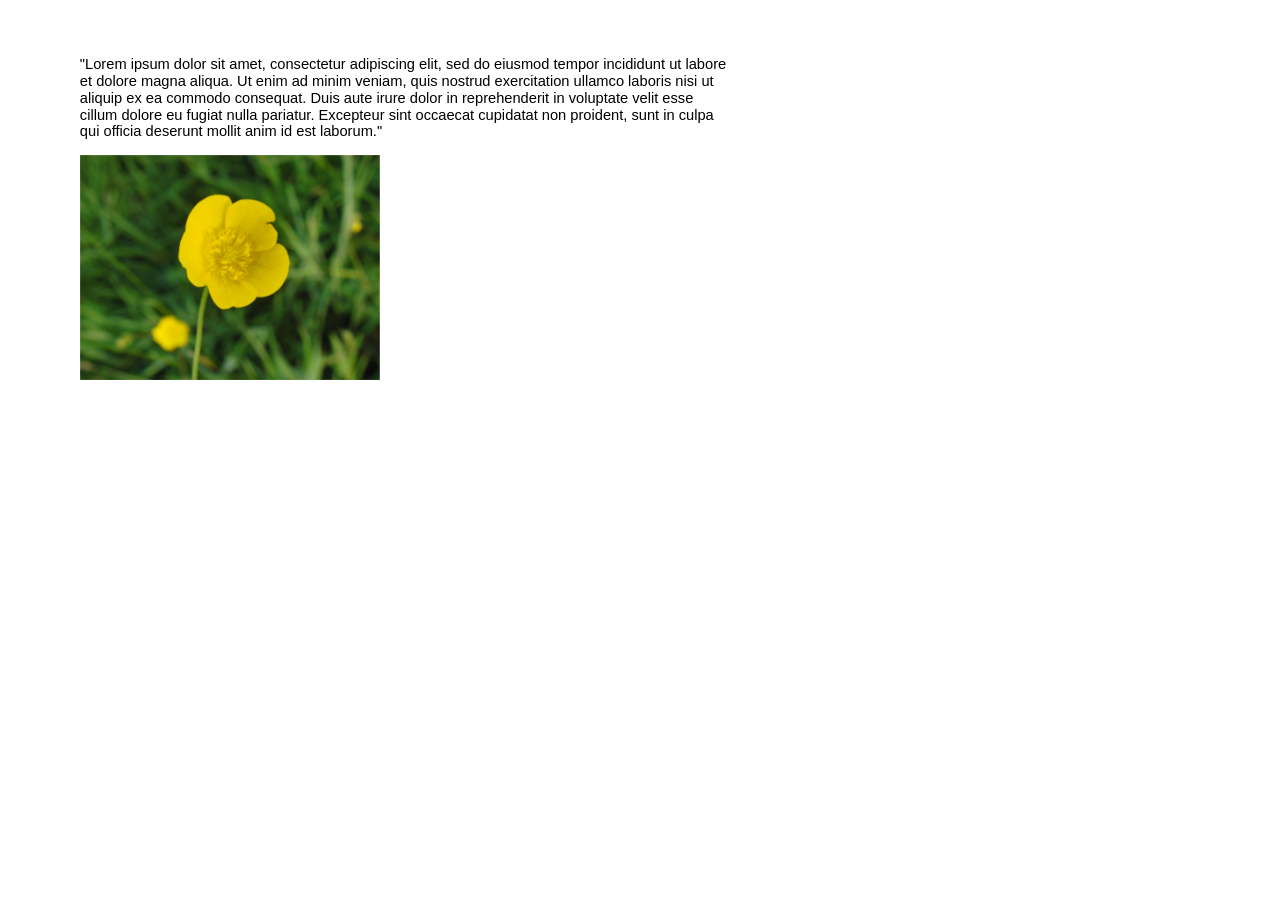
==== Chapter 1/Chapter1.html @ cfbfa3f3 "Update Chapter1.html" ====
<html><head><meta name="viewport" content="width=device-width, initial-scale=1.0"><meta content="text/html; charset=UTF-8" http-equiv="content-type"><style type="text/css">ol{margin:0;padding:0}table td,table th{padding:0}.c1{color:#000000;font-weight:400;text-decoration:none;vertical-align:baseline;font-size:11pt;font-family:"Helvetica Neue";font-style:normal}.c2{padding-top:0pt;padding-bottom:0pt;line-height:1.15;orphans:2;widows:2;text-align:left;height:11pt}.c0{color:#000000;font-weight:400;text-decoration:none;vertical-align:baseline;font-size:11pt;font-family:"Arial";font-style:normal}.c3{padding-top:0pt;padding-bottom:0pt;line-height:1.15;orphans:2;widows:2;text-align:left}.c4{background-color:#ffffff;max-width:487.6pt;padding:36pt 53.9pt 36pt 53.9pt}.title{padding-top:0pt;color:#000000;font-size:26pt;padding-bottom:3pt;font-family:"Helvetica Neue";line-height:1.15;page-break-after:avoid;orphans:2;widows:2;text-align:left}.subtitle{padding-top:0pt;color:#666666;font-size:15pt;padding-bottom:16pt;font-family:"Helvetica Neue";line-height:1.15;page-break-after:avoid;orphans:2;widows:2;text-align:left}li{color:#000000;font-size:11pt;font-family:"Helvetica Neue"}p{margin:0;color:#000000;font-size:11pt;font-family:"Helvetica Neue"}h1{padding-top:20pt;color:#000000;font-size:20pt;padding-bottom:6pt;font-family:"Helvetica Neue";line-height:1.15;page-break-after:avoid;orphans:2;widows:2;text-align:left}h2{padding-top:18pt;color:#000000;font-size:16pt;padding-bottom:6pt;font-family:"Helvetica Neue";line-height:1.15;page-break-after:avoid;orphans:2;widows:2;text-align:left}h3{padding-top:16pt;color:#434343;font-size:14pt;padding-bottom:4pt;font-family:"Helvetica Neue";line-height:1.15;page-break-after:avoid;orphans:2;widows:2;text-align:left}h4{padding-top:14pt;color:#666666;font-size:12pt;padding-bottom:4pt;font-family:"Helvetica Neue";line-height:1.15;page-break-after:avoid;orphans:2;widows:2;text-align:left}h5{padding-top:12pt;color:#666666;font-size:11pt;padding-bottom:4pt;font-family:"Helvetica Neue";line-height:1.15;page-break-after:avoid;orphans:2;widows:2;text-align:left}h6{padding-top:12pt;color:#666666;font-size:11pt;padding-bottom:4pt;font-family:"Helvetica Neue";line-height:1.15;page-break-after:avoid;font-style:italic;orphans:2;widows:2;text-align:left}</style></head><body class="c4 doc-content"><p class="c3"><span class="c0">&quot;Lorem ipsum dolor sit amet, consectetur adipiscing elit, sed do eiusmod tempor incididunt ut labore et dolore magna aliqua. Ut enim ad minim veniam, quis nostrud exercitation ullamco laboris nisi ut aliquip ex ea commodo consequat. Duis aute irure dolor in reprehenderit in voluptate velit esse cillum dolore eu fugiat nulla pariatur. Excepteur sint occaecat cupidatat non proident, sunt in culpa qui officia deserunt mollit anim id est laborum.&quot;</span></p><p class="c2"><span class="c0"></span></p><p class="c3"><span style="overflow: hidden; display: inline-block; margin: 0.00px 0.00px; border: 0.00px solid #000000; transform: rotate(0.00rad) translateZ(0px); -webkit-transform: rotate(0.00rad) translateZ(0px); width: 650.08px; height: 488.00px;"><img alt="" src="images/image1.png" style="width:300px;height:auto; margin-left: 0.00px; margin-top: 0.00px; transform: rotate(0.00rad) translateZ(0px); -webkit-transform: rotate(0.00rad) translateZ(0px);" title=""></span></p><p class="c2"><span class="c1"></span></p><p class="c2"><span class="c1"></span></p></body></html>
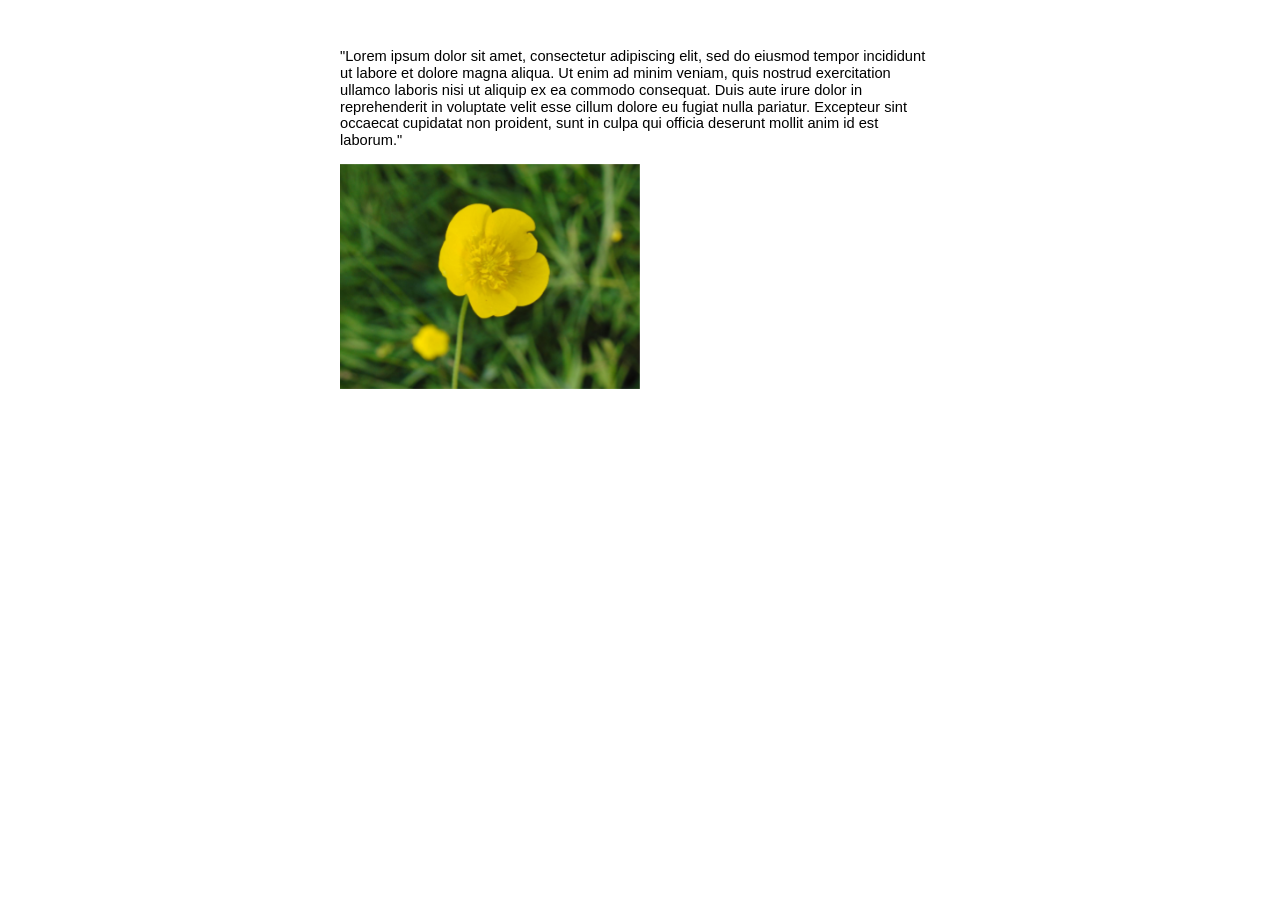
==== commit 950bd3ec: "Update Chapter1.html" ====
--- a/Chapter 1/Chapter1.html
+++ b/Chapter 1/Chapter1.html
@@ -1 +1 @@
-<html><head><meta name="viewport" content="width=device-width, initial-scale=1.0"><meta content="text/html; charset=UTF-8" http-equiv="content-type"><style type="text/css">ol{margin:0;padding:0}table td,table th{padding:0}.c1{color:#000000;font-weight:400;text-decoration:none;vertical-align:baseline;font-size:11pt;font-family:"Helvetica Neue";font-style:normal}.c2{padding-top:0pt;padding-bottom:0pt;line-height:1.15;orphans:2;widows:2;text-align:left;height:11pt}.c0{color:#000000;font-weight:400;text-decoration:none;vertical-align:baseline;font-size:11pt;font-family:"Arial";font-style:normal}.c3{padding-top:0pt;padding-bottom:0pt;line-height:1.15;orphans:2;widows:2;text-align:left}.c4{background-color:#ffffff;max-width:487.6pt;padding:36pt 53.9pt 36pt 53.9pt}.title{padding-top:0pt;color:#000000;font-size:26pt;padding-bottom:3pt;font-family:"Helvetica Neue";line-height:1.15;page-break-after:avoid;orphans:2;widows:2;text-align:left}.subtitle{padding-top:0pt;color:#666666;font-size:15pt;padding-bottom:16pt;font-family:"Helvetica Neue";line-height:1.15;page-break-after:avoid;orphans:2;widows:2;text-align:left}li{color:#000000;font-size:11pt;font-family:"Helvetica Neue"}p{margin:0;color:#000000;font-size:11pt;font-family:"Helvetica Neue"}h1{padding-top:20pt;color:#000000;font-size:20pt;padding-bottom:6pt;font-family:"Helvetica Neue";line-height:1.15;page-break-after:avoid;orphans:2;widows:2;text-align:left}h2{padding-top:18pt;color:#000000;font-size:16pt;padding-bottom:6pt;font-family:"Helvetica Neue";line-height:1.15;page-break-after:avoid;orphans:2;widows:2;text-align:left}h3{padding-top:16pt;color:#434343;font-size:14pt;padding-bottom:4pt;font-family:"Helvetica Neue";line-height:1.15;page-break-after:avoid;orphans:2;widows:2;text-align:left}h4{padding-top:14pt;color:#666666;font-size:12pt;padding-bottom:4pt;font-family:"Helvetica Neue";line-height:1.15;page-break-after:avoid;orphans:2;widows:2;text-align:left}h5{padding-top:12pt;color:#666666;font-size:11pt;padding-bottom:4pt;font-family:"Helvetica Neue";line-height:1.15;page-break-after:avoid;orphans:2;widows:2;text-align:left}h6{padding-top:12pt;color:#666666;font-size:11pt;padding-bottom:4pt;font-family:"Helvetica Neue";line-height:1.15;page-break-after:avoid;font-style:italic;orphans:2;widows:2;text-align:left}</style></head><body class="c4 doc-content"><p class="c3"><span class="c0">&quot;Lorem ipsum dolor sit amet, consectetur adipiscing elit, sed do eiusmod tempor incididunt ut labore et dolore magna aliqua. Ut enim ad minim veniam, quis nostrud exercitation ullamco laboris nisi ut aliquip ex ea commodo consequat. Duis aute irure dolor in reprehenderit in voluptate velit esse cillum dolore eu fugiat nulla pariatur. Excepteur sint occaecat cupidatat non proident, sunt in culpa qui officia deserunt mollit anim id est laborum.&quot;</span></p><p class="c2"><span class="c0"></span></p><p class="c3"><span style="overflow: hidden; display: inline-block; margin: 0.00px 0.00px; border: 0.00px solid #000000; transform: rotate(0.00rad) translateZ(0px); -webkit-transform: rotate(0.00rad) translateZ(0px); width: 650.08px; height: 488.00px;"><img alt="" src="images/image1.png" style="width:300px;height:auto; margin-left: 0.00px; margin-top: 0.00px; transform: rotate(0.00rad) translateZ(0px); -webkit-transform: rotate(0.00rad) translateZ(0px);" title=""></span></p><p class="c2"><span class="c1"></span></p><p class="c2"><span class="c1"></span></p></body></html>
+<html style="width:100%"><head><meta content="text/html; charset=UTF-8" http-equiv="content-type"><style type="text/css">ol{margin:0;padding:0}table td,table th{padding:0}.c1{color:#000000;font-weight:400;text-decoration:none;vertical-align:baseline;font-size:11pt;font-family:"Helvetica Neue";font-style:normal}.c2{padding-top:0pt;padding-bottom:0pt;line-height:1.15;orphans:2;widows:2;text-align:left;height:11pt}.c0{color:#000000;font-weight:400;text-decoration:none;vertical-align:baseline;font-size:11pt;font-family:"Arial";font-style:normal}.c3{padding-top:0pt;padding-bottom:0pt;line-height:1.15;orphans:2;widows:2;text-align:left}.c4{background-color:#ffffff;max-width:487.6pt;padding:36pt 53.9pt 36pt 53.9pt}.title{padding-top:0pt;color:#000000;font-size:26pt;padding-bottom:3pt;font-family:"Helvetica Neue";line-height:1.15;page-break-after:avoid;orphans:2;widows:2;text-align:left}.subtitle{padding-top:0pt;color:#666666;font-size:15pt;padding-bottom:16pt;font-family:"Helvetica Neue";line-height:1.15;page-break-after:avoid;orphans:2;widows:2;text-align:left}li{color:#000000;font-size:11pt;font-family:"Helvetica Neue"}p{margin:0;color:#000000;font-size:11pt;font-family:"Helvetica Neue"}h1{padding-top:20pt;color:#000000;font-size:20pt;padding-bottom:6pt;font-family:"Helvetica Neue";line-height:1.15;page-break-after:avoid;orphans:2;widows:2;text-align:left}h2{padding-top:18pt;color:#000000;font-size:16pt;padding-bottom:6pt;font-family:"Helvetica Neue";line-height:1.15;page-break-after:avoid;orphans:2;widows:2;text-align:left}h3{padding-top:16pt;color:#434343;font-size:14pt;padding-bottom:4pt;font-family:"Helvetica Neue";line-height:1.15;page-break-after:avoid;orphans:2;widows:2;text-align:left}h4{padding-top:14pt;color:#666666;font-size:12pt;padding-bottom:4pt;font-family:"Helvetica Neue";line-height:1.15;page-break-after:avoid;orphans:2;widows:2;text-align:left}h5{padding-top:12pt;color:#666666;font-size:11pt;padding-bottom:4pt;font-family:"Helvetica Neue";line-height:1.15;page-break-after:avoid;orphans:2;widows:2;text-align:left}h6{padding-top:12pt;color:#666666;font-size:11pt;padding-bottom:4pt;font-family:"Helvetica Neue";line-height:1.15;page-break-after:avoid;font-style:italic;orphans:2;widows:2;text-align:left}</style></head><body class="c4 doc-content" style="margin: 0 auto; width:600px"><p class="c3"><span class="c0">&quot;Lorem ipsum dolor sit amet, consectetur adipiscing elit, sed do eiusmod tempor incididunt ut labore et dolore magna aliqua. Ut enim ad minim veniam, quis nostrud exercitation ullamco laboris nisi ut aliquip ex ea commodo consequat. Duis aute irure dolor in reprehenderit in voluptate velit esse cillum dolore eu fugiat nulla pariatur. Excepteur sint occaecat cupidatat non proident, sunt in culpa qui officia deserunt mollit anim id est laborum.&quot;</span></p><p class="c2"><span class="c0"></span></p><p class="c3"><span style="overflow: hidden; display: inline-block; margin: 0.00px 0.00px; border: 0.00px solid #000000; transform: rotate(0.00rad) translateZ(0px); -webkit-transform: rotate(0.00rad) translateZ(0px); width: 650.08px; height: 488.00px;"><img alt="" src="images/image1.png" style="width:300px;height:auto; margin-left: 0.00px; margin-top: 0.00px; transform: rotate(0.00rad) translateZ(0px); -webkit-transform: rotate(0.00rad) translateZ(0px);" title=""></span></p><p class="c2"><span class="c1"></span></p><p class="c2"><span class="c1"></span></p></body></html>
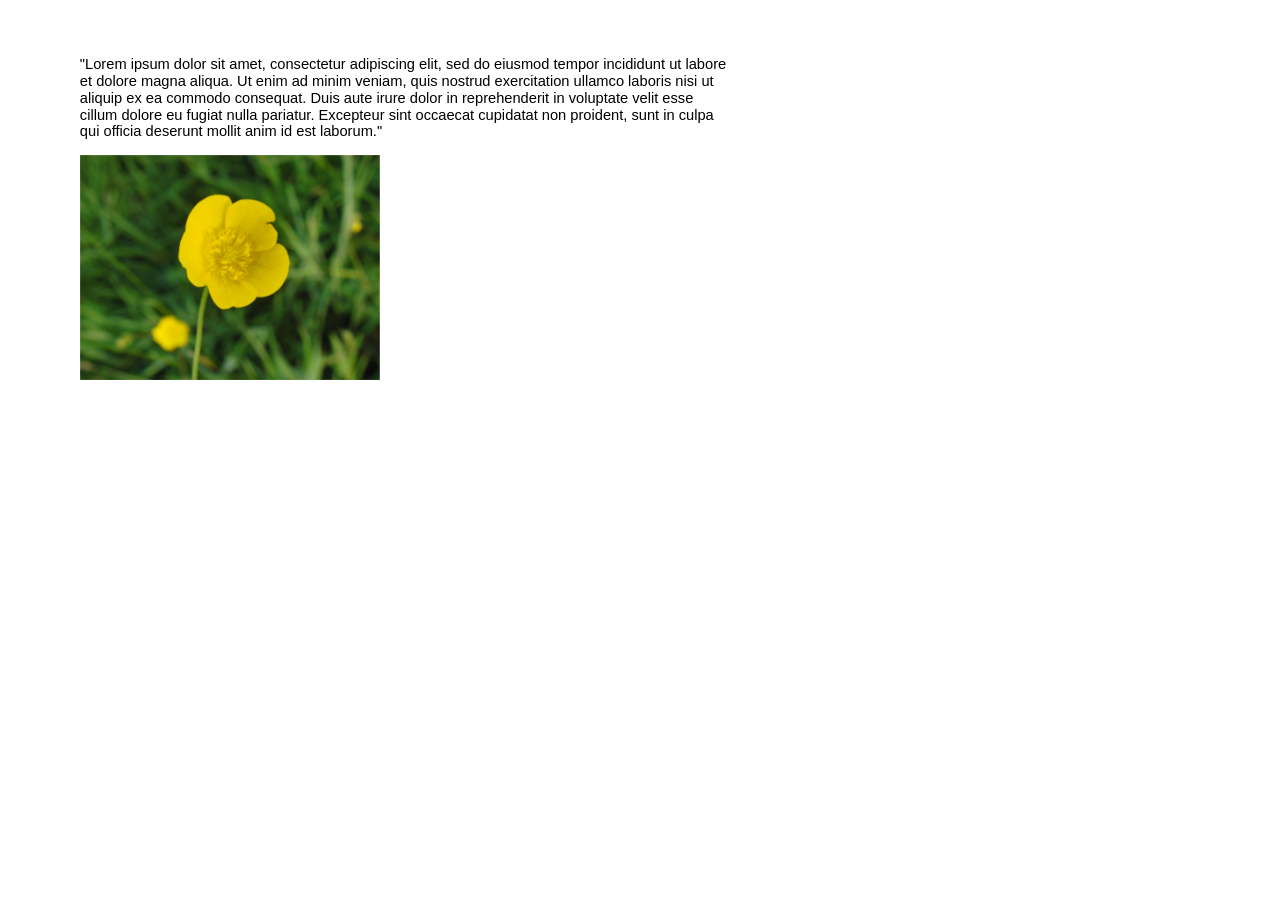
==== commit c9789bb2: "Update Chapter1.html" ====
--- a/Chapter 1/Chapter1.html
+++ b/Chapter 1/Chapter1.html
@@ -1 +1 @@
-<html style="width:100%"><head><meta content="text/html; charset=UTF-8" http-equiv="content-type"><style type="text/css">ol{margin:0;padding:0}table td,table th{padding:0}.c1{color:#000000;font-weight:400;text-decoration:none;vertical-align:baseline;font-size:11pt;font-family:"Helvetica Neue";font-style:normal}.c2{padding-top:0pt;padding-bottom:0pt;line-height:1.15;orphans:2;widows:2;text-align:left;height:11pt}.c0{color:#000000;font-weight:400;text-decoration:none;vertical-align:baseline;font-size:11pt;font-family:"Arial";font-style:normal}.c3{padding-top:0pt;padding-bottom:0pt;line-height:1.15;orphans:2;widows:2;text-align:left}.c4{background-color:#ffffff;max-width:487.6pt;padding:36pt 53.9pt 36pt 53.9pt}.title{padding-top:0pt;color:#000000;font-size:26pt;padding-bottom:3pt;font-family:"Helvetica Neue";line-height:1.15;page-break-after:avoid;orphans:2;widows:2;text-align:left}.subtitle{padding-top:0pt;color:#666666;font-size:15pt;padding-bottom:16pt;font-family:"Helvetica Neue";line-height:1.15;page-break-after:avoid;orphans:2;widows:2;text-align:left}li{color:#000000;font-size:11pt;font-family:"Helvetica Neue"}p{margin:0;color:#000000;font-size:11pt;font-family:"Helvetica Neue"}h1{padding-top:20pt;color:#000000;font-size:20pt;padding-bottom:6pt;font-family:"Helvetica Neue";line-height:1.15;page-break-after:avoid;orphans:2;widows:2;text-align:left}h2{padding-top:18pt;color:#000000;font-size:16pt;padding-bottom:6pt;font-family:"Helvetica Neue";line-height:1.15;page-break-after:avoid;orphans:2;widows:2;text-align:left}h3{padding-top:16pt;color:#434343;font-size:14pt;padding-bottom:4pt;font-family:"Helvetica Neue";line-height:1.15;page-break-after:avoid;orphans:2;widows:2;text-align:left}h4{padding-top:14pt;color:#666666;font-size:12pt;padding-bottom:4pt;font-family:"Helvetica Neue";line-height:1.15;page-break-after:avoid;orphans:2;widows:2;text-align:left}h5{padding-top:12pt;color:#666666;font-size:11pt;padding-bottom:4pt;font-family:"Helvetica Neue";line-height:1.15;page-break-after:avoid;orphans:2;widows:2;text-align:left}h6{padding-top:12pt;color:#666666;font-size:11pt;padding-bottom:4pt;font-family:"Helvetica Neue";line-height:1.15;page-break-after:avoid;font-style:italic;orphans:2;widows:2;text-align:left}</style></head><body class="c4 doc-content" style="margin: 0 auto; width:600px"><p class="c3"><span class="c0">&quot;Lorem ipsum dolor sit amet, consectetur adipiscing elit, sed do eiusmod tempor incididunt ut labore et dolore magna aliqua. Ut enim ad minim veniam, quis nostrud exercitation ullamco laboris nisi ut aliquip ex ea commodo consequat. Duis aute irure dolor in reprehenderit in voluptate velit esse cillum dolore eu fugiat nulla pariatur. Excepteur sint occaecat cupidatat non proident, sunt in culpa qui officia deserunt mollit anim id est laborum.&quot;</span></p><p class="c2"><span class="c0"></span></p><p class="c3"><span style="overflow: hidden; display: inline-block; margin: 0.00px 0.00px; border: 0.00px solid #000000; transform: rotate(0.00rad) translateZ(0px); -webkit-transform: rotate(0.00rad) translateZ(0px); width: 650.08px; height: 488.00px;"><img alt="" src="images/image1.png" style="width:300px;height:auto; margin-left: 0.00px; margin-top: 0.00px; transform: rotate(0.00rad) translateZ(0px); -webkit-transform: rotate(0.00rad) translateZ(0px);" title=""></span></p><p class="c2"><span class="c1"></span></p><p class="c2"><span class="c1"></span></p></body></html>
+<html><head><meta content="text/html; charset=UTF-8" http-equiv="content-type"><style type="text/css">ol{margin:0;padding:0}table td,table th{padding:0}.c1{color:#000000;font-weight:400;text-decoration:none;vertical-align:baseline;font-size:11pt;font-family:"Helvetica Neue";font-style:normal}.c2{padding-top:0pt;padding-bottom:0pt;line-height:1.15;orphans:2;widows:2;text-align:left;height:11pt}.c0{color:#000000;font-weight:400;text-decoration:none;vertical-align:baseline;font-size:11pt;font-family:"Arial";font-style:normal}.c3{padding-top:0pt;padding-bottom:0pt;line-height:1.15;orphans:2;widows:2;text-align:left}.c4{background-color:#ffffff;max-width:487.6pt;padding:36pt 53.9pt 36pt 53.9pt}.title{padding-top:0pt;color:#000000;font-size:26pt;padding-bottom:3pt;font-family:"Helvetica Neue";line-height:1.15;page-break-after:avoid;orphans:2;widows:2;text-align:left}.subtitle{padding-top:0pt;color:#666666;font-size:15pt;padding-bottom:16pt;font-family:"Helvetica Neue";line-height:1.15;page-break-after:avoid;orphans:2;widows:2;text-align:left}li{color:#000000;font-size:11pt;font-family:"Helvetica Neue"}p{margin:0;color:#000000;font-size:11pt;font-family:"Helvetica Neue"}h1{padding-top:20pt;color:#000000;font-size:20pt;padding-bottom:6pt;font-family:"Helvetica Neue";line-height:1.15;page-break-after:avoid;orphans:2;widows:2;text-align:left}h2{padding-top:18pt;color:#000000;font-size:16pt;padding-bottom:6pt;font-family:"Helvetica Neue";line-height:1.15;page-break-after:avoid;orphans:2;widows:2;text-align:left}h3{padding-top:16pt;color:#434343;font-size:14pt;padding-bottom:4pt;font-family:"Helvetica Neue";line-height:1.15;page-break-after:avoid;orphans:2;widows:2;text-align:left}h4{padding-top:14pt;color:#666666;font-size:12pt;padding-bottom:4pt;font-family:"Helvetica Neue";line-height:1.15;page-break-after:avoid;orphans:2;widows:2;text-align:left}h5{padding-top:12pt;color:#666666;font-size:11pt;padding-bottom:4pt;font-family:"Helvetica Neue";line-height:1.15;page-break-after:avoid;orphans:2;widows:2;text-align:left}h6{padding-top:12pt;color:#666666;font-size:11pt;padding-bottom:4pt;font-family:"Helvetica Neue";line-height:1.15;page-break-after:avoid;font-style:italic;orphans:2;widows:2;text-align:left}</style></head><body class="c4 doc-content"><p class="c3"><span class="c0">&quot;Lorem ipsum dolor sit amet, consectetur adipiscing elit, sed do eiusmod tempor incididunt ut labore et dolore magna aliqua. Ut enim ad minim veniam, quis nostrud exercitation ullamco laboris nisi ut aliquip ex ea commodo consequat. Duis aute irure dolor in reprehenderit in voluptate velit esse cillum dolore eu fugiat nulla pariatur. Excepteur sint occaecat cupidatat non proident, sunt in culpa qui officia deserunt mollit anim id est laborum.&quot;</span></p><p class="c2"><span class="c0"></span></p><p class="c3"><span style="overflow: hidden; display: inline-block; margin: 0.00px 0.00px; border: 0.00px solid #000000; transform: rotate(0.00rad) translateZ(0px); -webkit-transform: rotate(0.00rad) translateZ(0px); width: 650.08px; height: 488.00px;"><img alt="" src="images/image1.png" style="width:300px;height:auto; margin-left: 0.00px; margin-top: 0.00px; transform: rotate(0.00rad) translateZ(0px); -webkit-transform: rotate(0.00rad) translateZ(0px);" title=""></span></p><p class="c2"><span class="c1"></span></p><p class="c2"><span class="c1"></span></p></body></html>
